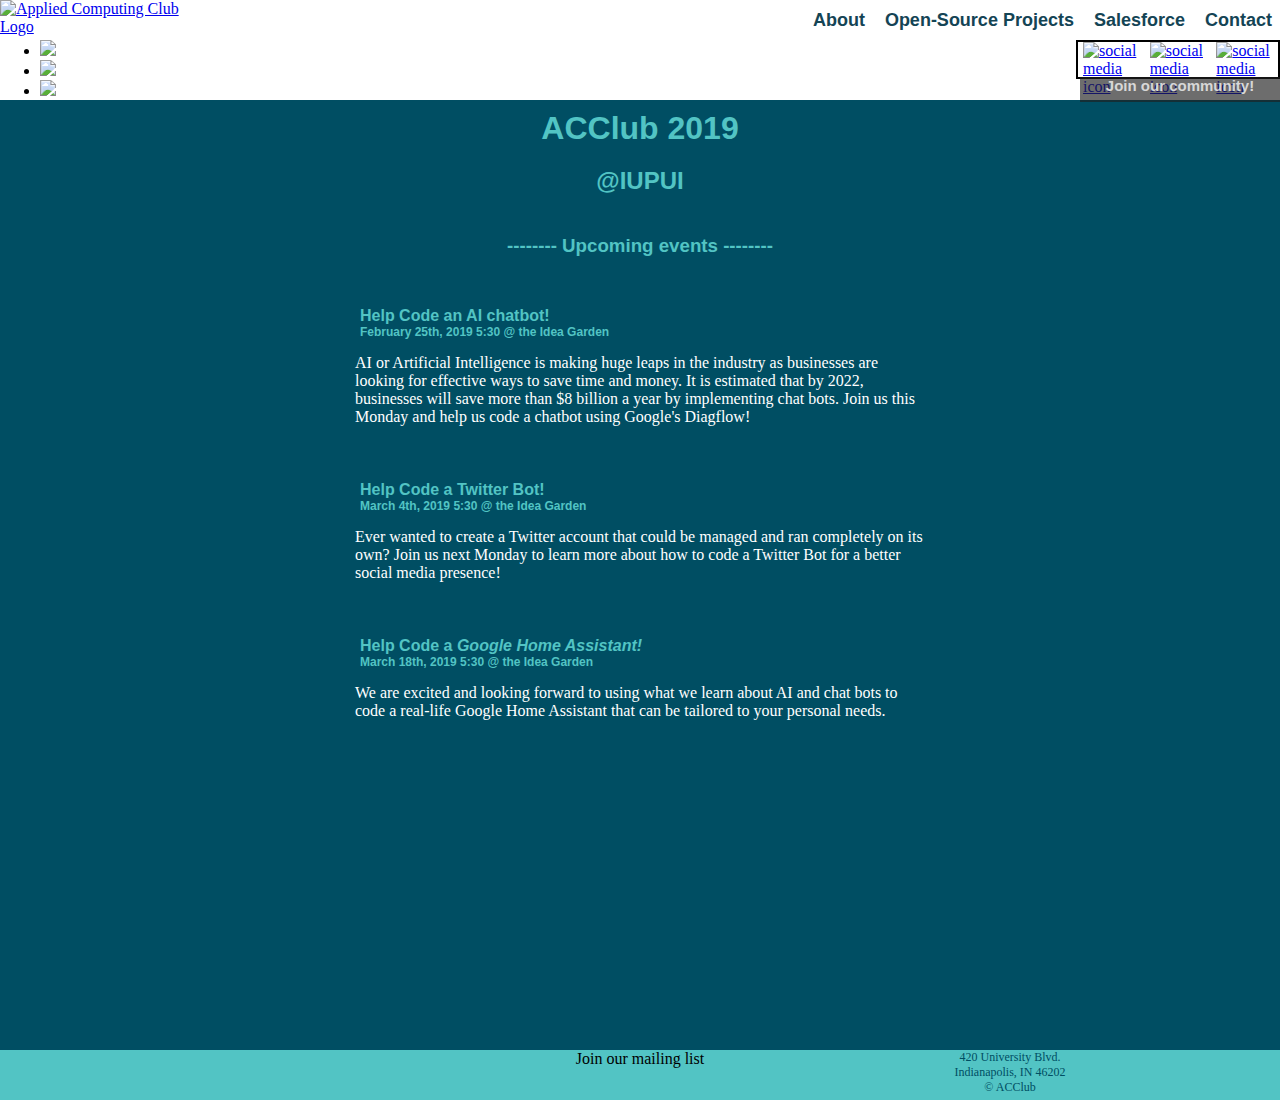
==== index.html @ e43eeb2d "date change" ====
<!DOCTYPE html>
<html lang="en">
<head>
    <meta charset="UTF-8">
    <title>ACClub Landing Page</title>

    <link rel="stylesheet" href="css/flexslider.css" type="text/css" media="screen" />
    <link rel="stylesheet" href="css/style.css">
    <link rel="stylesheet" href="https://cdnjs.cloudflare.com/ajax/libs/font-awesome/4.7.0/css/font-awesome.min.css">
    <link rel="shortcut icon" href="icon/acclub_favicon.png">
</head>
<body>
    <div class = "header-container">

        <div class = "logo-container">
            <a href="index.html"><img class = "acclub-logo" alt = "Applied Computing Club Logo" src = "icon/ACClub_600.png"></a>
        </div>


        <div class = "nav-container">
            <a href="about.html">About</a>
            <a href="open-source.html">Open-Source Projects</a>
            <a href="salesforce.html">Salesforce</a>
            <a href="contact.html">Contact</a>
        </div>
    </div>

    <!--<div class = "transparent-container">-->


        <div class = "social-media-container">
                <a href = "https://discord.gg/nzxeKeD" target = "_blank"><img class = "social-media-icon" alt = "social media icon" src = "icon/discord_icon.png"></a>
                <a href = "https://www.instagram.com/iupuiacclub/" target = "_blank"><img class = "social-media-icon" alt = "social media icon" src = "icon/insta_icon.png"></a>
                <a href = "https://www.facebook.com/IUPUIACClub/?epa=SEARCH_BOX"target = "_blank"><img class = "social-media-icon" alt = "social media icon" src = "icon/facebook_icon.png"></a>
        </div>

        <div class = "social-message-container">
            <h6>Join our community!</h6>
        </div>
    <!--</div>-->

    <section class="slider">
        <div class="flexslider">
            <ul class="slides">
                <li>
                    <img src="img/IMG1.jpeg" />
                </li>
                <li>
                    <img src="img/IMG2.jpg" />
                </li>
                <li>
                    <img src="img/IMG3.jpg" />
                </li>
            </ul>
        </div>
    </section>

    <div class = "main-content-container home-container">
        <h1>ACClub 2019</h1>
        <h2>@IUPUI</h2>
        <div class = "main-content">
            <h3>-------- Upcoming events --------</h3>
            <div class = "event event1">
                <h4>Help Code an AI chatbot!</h4>
                <h5>February 25th, 2019 5:30 @ the Idea Garden</h5>
                <p>
                    AI or Artificial Intelligence is making huge leaps in the industry as businesses are looking for effective ways to save time and money.
                    It is estimated that by 2022, businesses will save more than $8 billion a year by implementing chat bots. Join us this Monday and help
                    us code a chatbot using Google's Diagflow!
                </p>
            </div>
            <div class = "event event2">
                <h4>Help Code a Twitter Bot! </h4>
                <h5>March 4th, 2019 5:30 @ the Idea Garden</h5>
                <p>
                    Ever wanted to create a Twitter account that could be managed and ran completely on its own? Join us next Monday
                    to learn more about how to code a Twitter Bot for a better social media presence!
                </p>
            </div>
            <div class = "event event3">
                <h4>Help Code a <em>Google Home Assistant!</em> </h4>
                <h5>March 18th, 2019 5:30 @ the Idea Garden</h5>
                <p>
                    We are excited and looking forward to using what we learn about AI and chat bots to code a real-life Google Home Assistant
                    that can be tailored to your personal needs.
                </p>
            </div>
        </div>

    </div>

    <div class = "footer-container">
        <div class = "nothing-container"></div>
        <div class = "insert-email-container">
            <span>Join our mailing list</span>
        </div>
        <div class = "fine-print-info-container">
            <span>420 University Blvd.</span> <br>
            <span>Indianapolis, IN 46202</span> <br>
            <span>&copy; ACClub</span>
        </div>
    </div>


    <!-- Javascript files -->
    <script type="text/javascript" src = "js/script.js"></script>

    <!-- jQuery -->
    <script src="http://ajax.googleapis.com/ajax/libs/jquery/1/jquery.min.js"></script>

    <!-- FlexSlider -->
    <script defer src="js/jquery.flexslider-min.js"></script>

    <script type="text/javascript">
        $(function(){
            SyntaxHighlighter.all();
        });
        $(window).load(function(){
            $('.flexslider').flexslider({
                animation: "slide",
                start: function(slider){
                    $('body').removeClass('loading');
                }
            });
        });
    </script>
</body>
</html>
---- css/style.css ----
.flex-caption {
  width: 96%;
  padding: 2%;
  left: 0;
  bottom: 0;
  background: rgba(0,0,0,.5);
  color: #fff;
  text-shadow: 0 -1px 0 rgba(0,0,0,.3);
  font-size: 14px;
  line-height: 18px;
}
li.css a {
    border-radius: 0;
}
* {
    margin: 0;
}
html,body {
    height: 100%;
}
.header-container {
    height: 40px;
    width: 1400px;
    display: flex;
    align-items: center;
    justify-content: space-between;
}
.logo-container{
    width: 200px;
    height: 200px;
    z-index: 19;
    display: flex;
    align-self: flex-start;
}
.acclub-logo {
    width: 100%;
    height: 100%;
    z-index: 20;
}
.transparent-container{
    height: 100px;
    width: 1400px;
    background-color: grey;
    display: flex;
    justify-content: flex-end;
    align-content: flex-end;

}

.social-media-container{
    background-color: white;
    z-index: 19;
    position: absolute;
    right: 0px;
    height: 35px;
    width: 200px;
    display: flex;
    justify-content: space-evenly;
    border: 2px solid black;
}
.social-media-container a{
    z-index: 20;

}

.social-media-icon {
    width: 30px;
    height: 30px;
    padding: 0px 5px;


}
.social-message-container{
    background-color: rgba(31, 31, 31, 0.65);
    z-index:19;
    position: absolute;
    right: 0;
    height: 25px;
    width: 200px;
    margin-top: 37px;
}
.social-message-container h6 {
    text-align: center;
    font-family: Arial, serif;
    font-size: 15px;
    color: #d7d7d7;

}
.nav-container {

}
.header-container .nav-container a {
    text-decoration: none;
    padding: 8px;
    color: #144455;
    font-weight: bold;
    font-size: 18px;
    font-family: arial, sans-serif;

}
.main-content-container {
    background-color: #004E63;
    height: 950px;
    display: flex;
}

.main-content {


}
.main-content-container h1 {
    text-align: center;
    color: #52C4C4;
    font-family: Arial, sans-serif;
    padding: 10px;
}
.main-content-container h2 {
    text-align: center;
    color: #52C4C4;
    font-family: Arial, sans-serif;
    padding: 10px;

}
.main-content-container h3 {
    text-align: center;
    color: #52C4C4;
    font-family: Arial, sans-serif;
    padding: 30px;
}
.main-content-container h4 {
    margin-left: 20px;
    color: #52C4C4;
    font-family: Arial, sans-serif;
}
.main-content-container h5 {
    margin-left: 20px;
    font-size:12px;
    color: #52C4C4;
    font-family: Arial, sans-serif
}
.main-content-container p{
    text-align: center;
    color: white;
    font-family: Baghdad, serif;

}
.main-content .event {
    position: center;
    width: 600px;

}
.footer-container{
    display: flex;
    justify-content: space-evenly;
    align-content: center;
    height: 50px;
    background-color: #52C4C4;
}
.nothing-container{
    height: 50px;
    width: 200px;
}
.insert-email-container{
    height: 50px;
    width: 200px;
    text-align: center;
    font-size: 16px;
}
.fine-print-info-container{
    height: 50px;
    width: 200px;
    text-align: center;
    font-family: Baghdad, serif;
    font-size: 12px;
    color: #004E63;

}
.home-container {
    align-content: center;
    flex-flow: column wrap;
}
.home-container .main-content .event {
    padding: 20px;
}
.home-container .main-content .event p{
    text-align: left;
    padding: 15px;
}
.about-container {
    align-content: center;
    flex-flow: column wrap;x
}
.about-content {
    margin-top: 200px;
}
.about-content .a-content p {
    text-align: left;
    padding: 15px;
}
.open-source-content {
    display: flex;
    justify-content: space-around;
    flex-flow: row wrap;
    align-content: center;
    height: 950px;
}
.open-source-box {
    background-color: black;
    height: 300px;
    width: 300px;
    border: 2px solid white;

}
.open-source-h1 {
    height:150px;
    position: absolute;
    display: inline-block;
    left: 550px;
}
@media only screen and (min-width: 200px) and (max-width:735px) {
    .header-container{
        width: 425px;
    }
    .logo-container{
        width: 125px;
        height: 125px;
    }
    .header-container .nav-container a {
        padding: 4px;
        font-size: 12px;
        font-family: arial, sans-serif;

    }
    .main-content-container {
        height: 875px;
    }
    .open-source-box {
        height: 180px;
        width: 180px;
        border: 2px solid white;

    }
    .open-source-h1 {
        height:150px;
        position: absolute;
        display: inline-block;
        left: 125px;
        margin-top: 25px;
        font-size: 25px;
    }
}
@media only screen and (min-width: 736px) and (max-width: 979px) {
    .header-container{
        width: 750px;
    }
   .logo-container{
       width: 150px;
       height: 150px;
   }
    .header-container .nav-container a {
        padding: 8px;
        font-size: 18px;
        font-family: arial, sans-serif;

    }
    .main-content-container {
        height: 875px;
    }
    .open-source-box {
        height: 200px;
        width: 200px;
        border: 2px solid white;

    }
    .open-source-h1 {
        height:150px;
        position: absolute;
        display: inline-block;
        left: 235px;
        margin-top: 55px;
    }
}
@media only screen and (min-width: 980px) and (max-width: 1279px) {
    .header-container{
        width: 980px;
    }
    .open-source-box {
        background-color: black;
        height: 220px;
        width: 220px;
        border: 2px solid white;

    }
    .open-source-h1 {
        height:150px;
        position: absolute;
        display: inline-block;
        margin-top: 55px;
        left: 350px;
    }
}
@media only screen and (min-width: 1280px) and (max-width: 1689px) {
    .header-container{
        width: 1280px;
    }
    .open-source-h1 {
        height:150px;
        position: absolute;
        display: inline-block;
        margin-top: 55px;
    }
}
@media only screen and (min-width: 1690px) {
    .header-container{
        width: 1400px;
    }
}
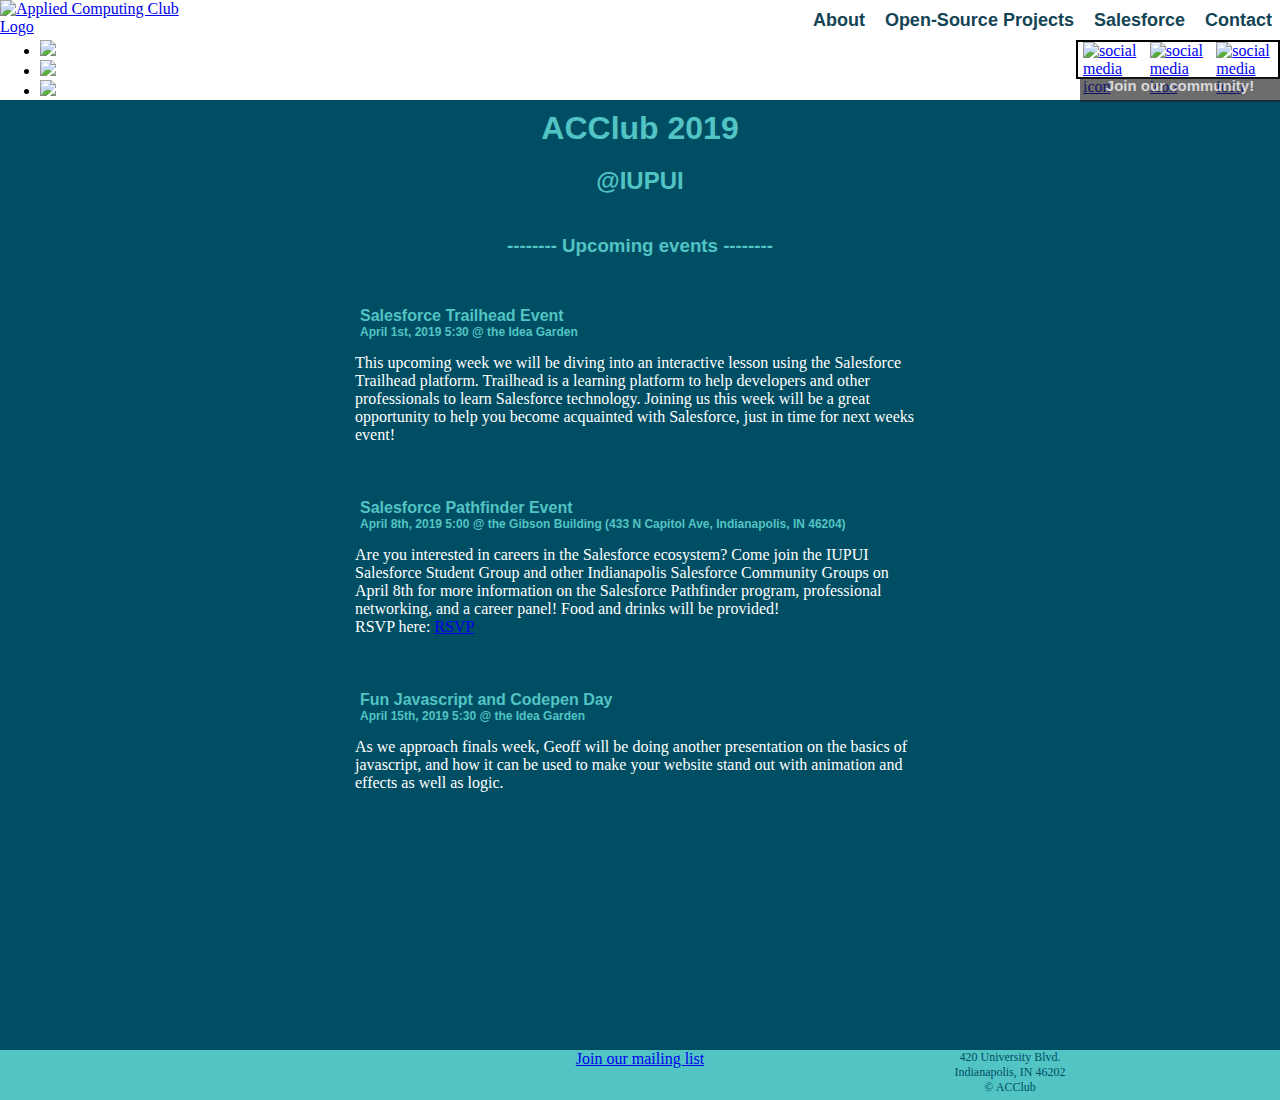
==== commit 56b2b25d: "added link" ====
--- a/index.html
+++ b/index.html
@@ -61,28 +61,29 @@
         <div class = "main-content">
             <h3>-------- Upcoming events --------</h3>
             <div class = "event event1">
-                <h4>Help Code an AI chatbot!</h4>
-                <h5>February 25th, 2019 5:30 @ the Idea Garden</h5>
+                <h4>Salesforce Trailhead Event</h4>
+                <h5>April 1st, 2019 5:30 @ the Idea Garden</h5>
                 <p>
-                    AI or Artificial Intelligence is making huge leaps in the industry as businesses are looking for effective ways to save time and money.
-                    It is estimated that by 2022, businesses will save more than $8 billion a year by implementing chat bots. Join us this Monday and help
-                    us code a chatbot using Google's Diagflow!
+                    This upcoming week we will be diving into an interactive lesson using the Salesforce Trailhead platform.
+                    Trailhead is a learning platform to help developers and other professionals to learn Salesforce technology.
+                    Joining us this week will be a great opportunity to help you become acquainted with Salesforce, just in time for next weeks event!
                 </p>
             </div>
             <div class = "event event2">
-                <h4>Help Code a Twitter Bot! </h4>
-                <h5>March 4th, 2019 5:30 @ the Idea Garden</h5>
+                <h4>Salesforce Pathfinder Event</h4>
+                <h5>April 8th, 2019 5:00 @ the Gibson Building (433 N Capitol Ave, Indianapolis, IN 46204)</h5>
                 <p>
-                    Ever wanted to create a Twitter account that could be managed and ran completely on its own? Join us next Monday
-                    to learn more about how to code a Twitter Bot for a better social media presence!
+                    Are you interested in careers in the Salesforce ecosystem? Come join the IUPUI Salesforce Student Group and other Indianapolis Salesforce Community Groups on April 8th for more information on the Salesforce Pathfinder program, professional networking, and a career panel! Food and drinks will be provided!
+                    <br>
+                    RSVP here: <a href = "https://trailblazercommunitygroups.com/events/details/salesforce-student-group-indiana-university-purdue-university-indianapolis-presents-indy-city-wide-community-group-meeting/">RSVP</a>
                 </p>
             </div>
             <div class = "event event3">
-                <h4>Help Code a <em>Google Home Assistant!</em> </h4>
-                <h5>March 18th, 2019 5:30 @ the Idea Garden</h5>
+                <h4>Fun Javascript and Codepen Day</h4>
+                <h5>April 15th, 2019 5:30 @ the Idea Garden</h5>
                 <p>
-                    We are excited and looking forward to using what we learn about AI and chat bots to code a real-life Google Home Assistant
-                    that can be tailored to your personal needs.
+                    As we approach finals week, Geoff will be doing another presentation on the basics of javascript, and how it can
+                    be used to make your website stand out with animation and effects as well as logic.
                 </p>
             </div>
         </div>
@@ -92,7 +93,7 @@
     <div class = "footer-container">
         <div class = "nothing-container"></div>
         <div class = "insert-email-container">
-            <span>Join our mailing list</span>
+            <span><a href = "https://theden.iupui.edu/organization/acc">Join our mailing list</a></span>
         </div>
         <div class = "fine-print-info-container">
             <span>420 University Blvd.</span> <br>
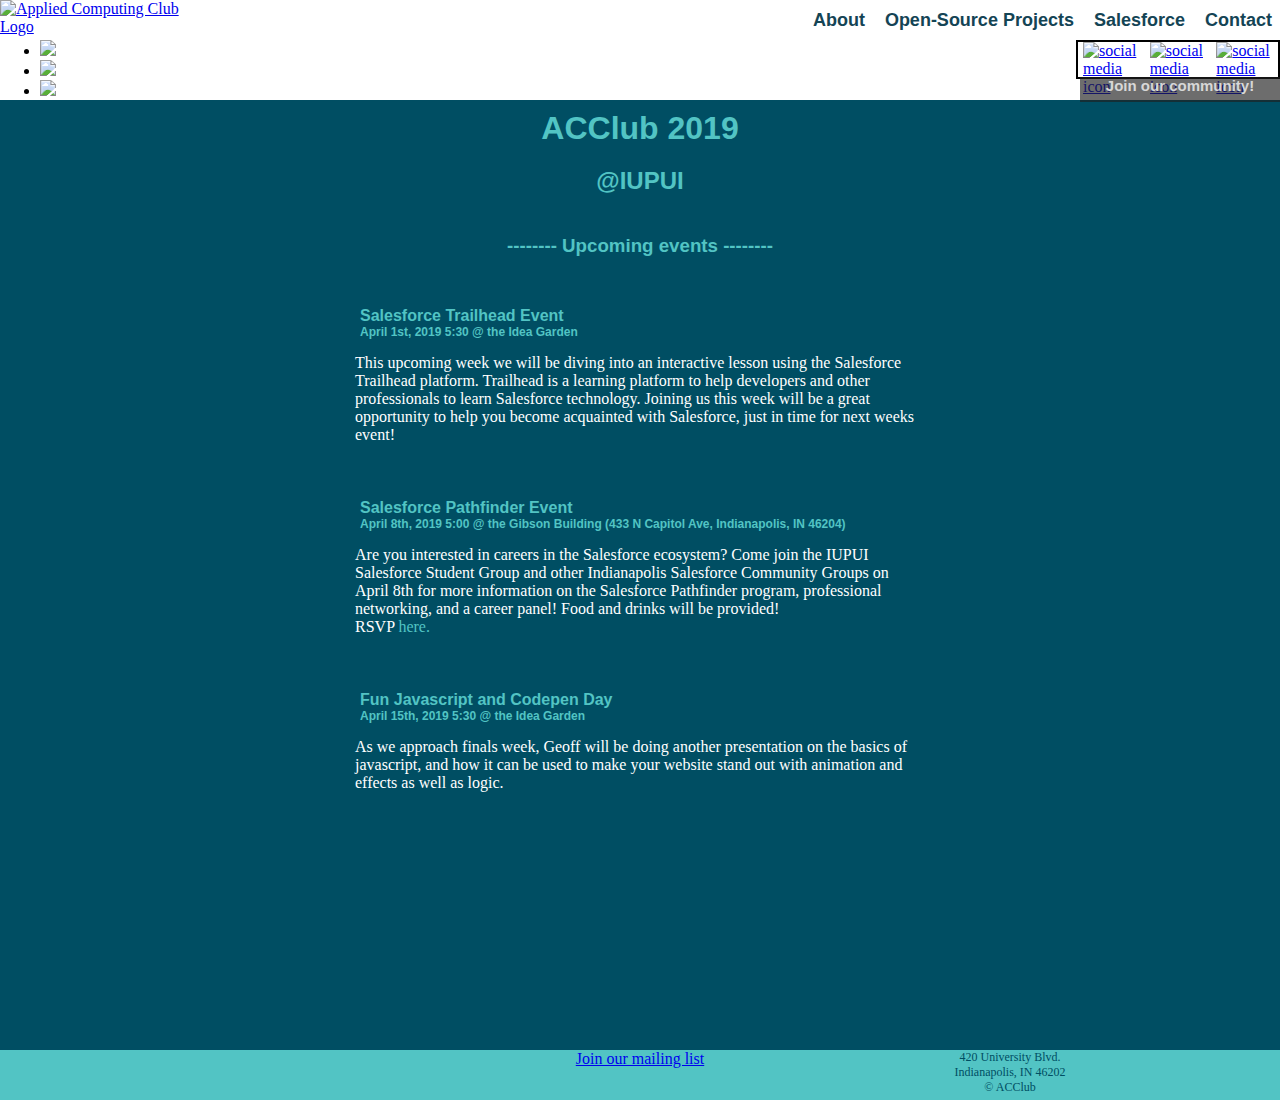
==== commit 28e2cc9f: "style" ====
--- a/index.html
+++ b/index.html
@@ -75,7 +75,7 @@
                 <p>
                     Are you interested in careers in the Salesforce ecosystem? Come join the IUPUI Salesforce Student Group and other Indianapolis Salesforce Community Groups on April 8th for more information on the Salesforce Pathfinder program, professional networking, and a career panel! Food and drinks will be provided!
                     <br>
-                    RSVP here: <a href = "https://trailblazercommunitygroups.com/events/details/salesforce-student-group-indiana-university-purdue-university-indianapolis-presents-indy-city-wide-community-group-meeting/">RSVP</a>
+                    RSVP <a href = "https://trailblazercommunitygroups.com/events/details/salesforce-student-group-indiana-university-purdue-university-indianapolis-presents-indy-city-wide-community-group-meeting/">here.</a>
                 </p>
             </div>
             <div class = "event event3">
--- a/css/style.css
+++ b/css/style.css
@@ -21,7 +21,7 @@
 }
 .header-container {
     height: 40px;
-    width: 1400px;
+    width: fit-content;
     display: flex;
     align-items: center;
     justify-content: space-between;
@@ -150,6 +150,11 @@
     width: 600px;
 
 }
+.event a {
+    text-decoration: none;
+    color: #52C4C4;
+    font-family: Baghdad, serif;
+}
 .footer-container{
     display: flex;
     justify-content: space-evenly;
@@ -177,6 +182,7 @@
 
 }
 .home-container {
+    display: flex;
     align-content: center;
     flex-flow: column wrap;
 }
@@ -184,12 +190,13 @@
     padding: 20px;
 }
 .home-container .main-content .event p{
+    position: center;
     text-align: left;
     padding: 15px;
 }
 .about-container {
     align-content: center;
-    flex-flow: column wrap;x
+    flex-flow: column wrap;
 }
 .about-content {
     margin-top: 200px;
@@ -220,7 +227,7 @@
 }
 @media only screen and (min-width: 200px) and (max-width:735px) {
     .header-container{
-        width: 425px;
+        width: 125px;
     }
     .logo-container{
         width: 125px;
@@ -249,6 +256,7 @@
         margin-top: 25px;
         font-size: 25px;
     }
+
 }
 @media only screen and (min-width: 736px) and (max-width: 979px) {
     .header-container{
@@ -313,6 +321,6 @@
 }
 @media only screen and (min-width: 1690px) {
     .header-container{
-        width: 1400px;
+        width: 1280px;
     }
 }